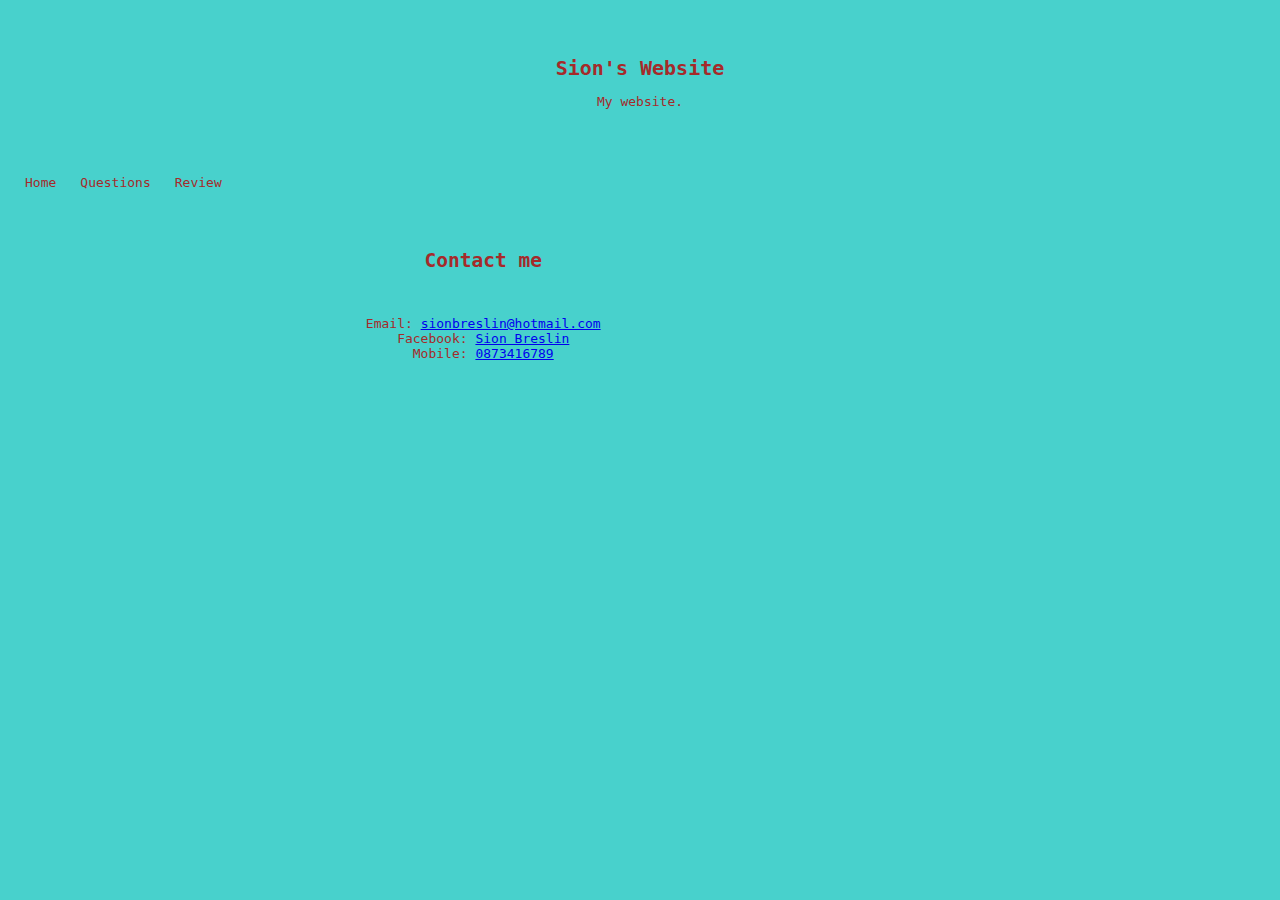
==== Contact.html @ 513fac9c "Initial Upload" ====
<!DOCTYPE html>
<html lang= "en">

<head>
    <meta charset = "UTF-8">
    <title> Sion's Website</title>
    <link rel="stylesheet" type="text/css" href="main.css">
</head>

<div class="header">
  <h1>Sion's Website</h1>
  <p>My website.</p>
</div>

<div class="topnav">
<p><a href="index.html">Home</a></p>
  <a href="Questions.html">Questions</a>
  <a href="Review.html">Review </a>
</div>


<div class="row">
    <div class="leftcolumn">
      <div class="card">
        <h2>Contact me</h2>
        <br>
        <p> Email:
          <a href="sionbreslin@hotmail.com">sionbreslin@hotmail.com</a>
         <br>
          Facebook:
          <a href="https://www.facebook.com/Thenovaman">Sion Breslin</a>
          <br>
          Mobile:
          <a href="0873416789">0873416789</a>
         

            </p>
<br>
 
          
       
      </div>
---- main.css ----
/* .header { 
        background-color: black;
        color: blue;
        text-align: center
        

  }
  




p {color: blue}
p{font-size: 15px;}
p{font-family: "Lucida Console", Courier, monospace;}
p{text-align:center;}

a{color:black;}
a{font-family: "Lucida Console", Courier, monospace;}
a{font-size: 20px;}


body {background-color: black;}

ul {
    list-style-type: none;
    margin: 0;
    padding: 0;
    overflow: hidden;
    background-color:black;
  }
  
  li {
    float: left;
  }
  
  li a, .dropbtn {
    display: inline-block;
    color: rgb(35, 12, 240);
    text-align: center;
    padding: 14px 16px;
    text-decoration: none;
  }
  
  li a:hover, .dropdown:hover .dropbtn {
    background-color: black;
  }
  
  li.dropdown {
    display: inline-block;
  }
  
  .dropdown-content {
    display: none;
    position: absolute;
    background-color: black;
    min-width: 75px;
    box-shadow: 0px 8px 16px 0px rgba(74, 12, 245, 0.2);
    z-index: 5;
  }
  
  .dropdown-content a {
    color: whitesmoke;
    padding: 12px 16px;
    text-decoration: none;
    display: block;
    text-align: center;
  }
  
  .dropdown-content a:hover {background-color: red;}
  
  .dropdown:hover .dropdown-content {
    display: block;
  }
  */



* {
  box-sizing: border-box;
}

body {
  font-family: monospace;
  padding: 5px;
  background: mediumturquoise;
  font-size: medium;
  color: brown ;
  text-align: center;
}


.header {
  padding: 30px;
  text-align: center;
  background: mediumturquoise;
}

.header h1 {
  font-size: 20px;
  
}


.topnav {
  overflow: auto;
  background-color: mediumturquoise;
}


.topnav a {
  float: left;
  overflow:visible;
  color:brown;
  text-align: center;
  padding: 10px 12px;
  text-decoration: none;
}

.topnav a:hover {
  background-color:white;
  color: mediumturquoise;
}


.leftcolumn {   
  float: left;
  width: 75%;
  background-color: mediumturquoise;
}


.rightcolumn {
  float: left;
  width: 25%;
  background-color: mediumturquoise;
  padding-left: 20px;
}

.fakeimg {
  background-color: mediumturquoise;
  width: 100%;
  padding: 20px;
}

.card {
  background-color: mediumturquoise;
  padding: 15px;
  margin-top: 18px;
}



@media screen and (max-width: 800px) {
  .leftcolumn, .rightcolumn {   
    width: 100%;
    padding: 0;
  }
}


@media screen and (max-width: 400px) {
  .topnav a {
    float: none;
    width: 100%;
  }
}
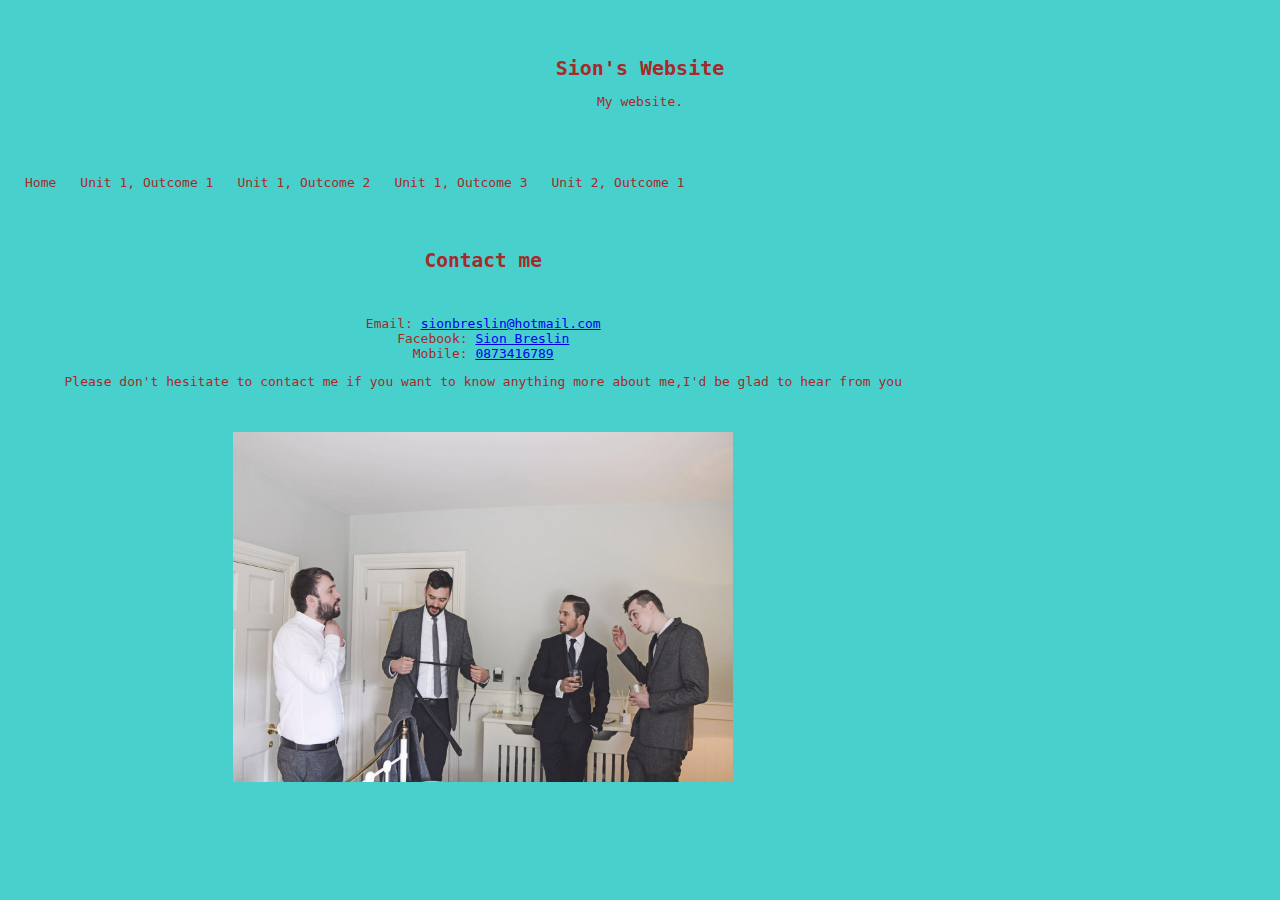
==== commit 527bb257: "Final" ====
--- a/Contact.html
+++ b/Contact.html
@@ -14,8 +14,10 @@
 
 <div class="topnav">
 <p><a href="index.html">Home</a></p>
-  <a href="Questions.html">Questions</a>
-  <a href="Review.html">Review </a>
+  <a href="Questions.html">Unit 1, Outcome 1</a>
+  <a href="Review.html">Unit 1, Outcome 2 </a>
+  <a href="Review2.html">Unit 1, Outcome 3 </a>
+  <a href="Unit 2.html">Unit 2, Outcome 1</a>
 </div>
 
 
@@ -34,11 +36,10 @@
           <a href="0873416789">0873416789</a>
          
 
-            </p>
+    <p>Please don't hesitate to contact me if you want to know anything more about me,I'd be glad to hear from you </p>
 <br>
  
-          
-       
+
       </div>
 
-      +      <img src="2017-06-03 20.35.16-2.jpg" width="500" height="350">